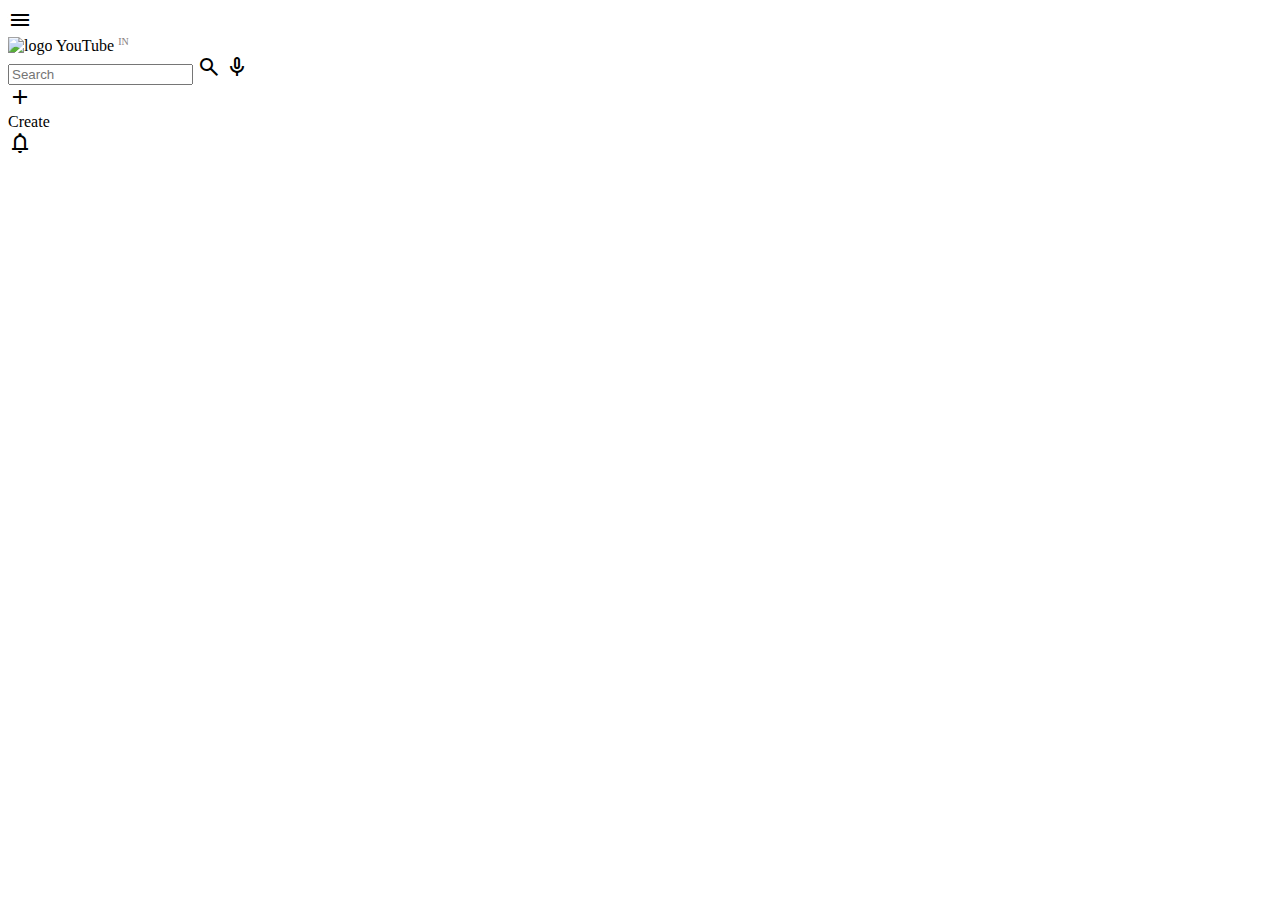
==== video-details.html @ 9fac7c85 "update UI of vidoe" ====
<!DOCTYPE html>
<html lang="en">
<head>
    <meta charset="UTF-8">
    <meta name="viewport" content="width=device-width, initial-scale=1.0">
    <title>Video Details</title>
    <link rel="stylesheet" href="style.css">
    <link rel="stylesheet" href="video.css">
    <link rel="icon" href="youtube.png">
    <link rel="stylesheet"
        href="https://fonts.googleapis.com/css2?family=Material+Symbols+Outlined:opsz,wght,FILL,GRAD@20..48,100..700,0..1,-50..200" />
    <style>
        /* Simple styles for the video player */
        #video-container {
            display: flex;
            justify-content: center;
            align-items: center;
            margin-top: 20px;
        }
        iframe {
            width: 100%;
            max-width: 800px;
            height: 450px;
        }
    </style>
</head>
<body>

    <div id="top_part">
        <div id="logo">
            <div id="slid_btn" class="material-symbols-outlined menu">menu</div>
            <div id="logo_cont">
                <img src="youtube_logo_icon.png" alt="logo">
                <span id="logoText">YouTube <sup style="font-size: 10px; color: rgb(135, 126, 126);">IN</sup></span>
            </div>
        </div>
        <div id="top_nav">

            <div id="center_part">
                <input type="text" id="search" placeholder="Search">
                <div class="material-symbols-outlined" id="s_icon">search</div>
                <span class="material-symbols-outlined" id="mike_icon">mic</span>
            </div>

            <div id="right_part">
                <div id="create_cont">
                    <span class="material-symbols-outlined">add</span>
                    <div id="create_txt">Create</div>
                </div>
                <span class="material-symbols-outlined">notifications </span>
                <img class="acc" src="unnamed.jpg" alt="">

            </div>

        </div>
    </div>
    

    <div id="video-container"></div>


    
    <script src="videos.js"> </script>

</body>
</html>
---- video.css ----
#video-container{
    position: relative;
    left: 5px;
    margin: 0;
   width: 1000px;
}
iframe {
    max-width: 1200px; 
    height: 559px; 
    border-radius: 15px;
    border: none;
}
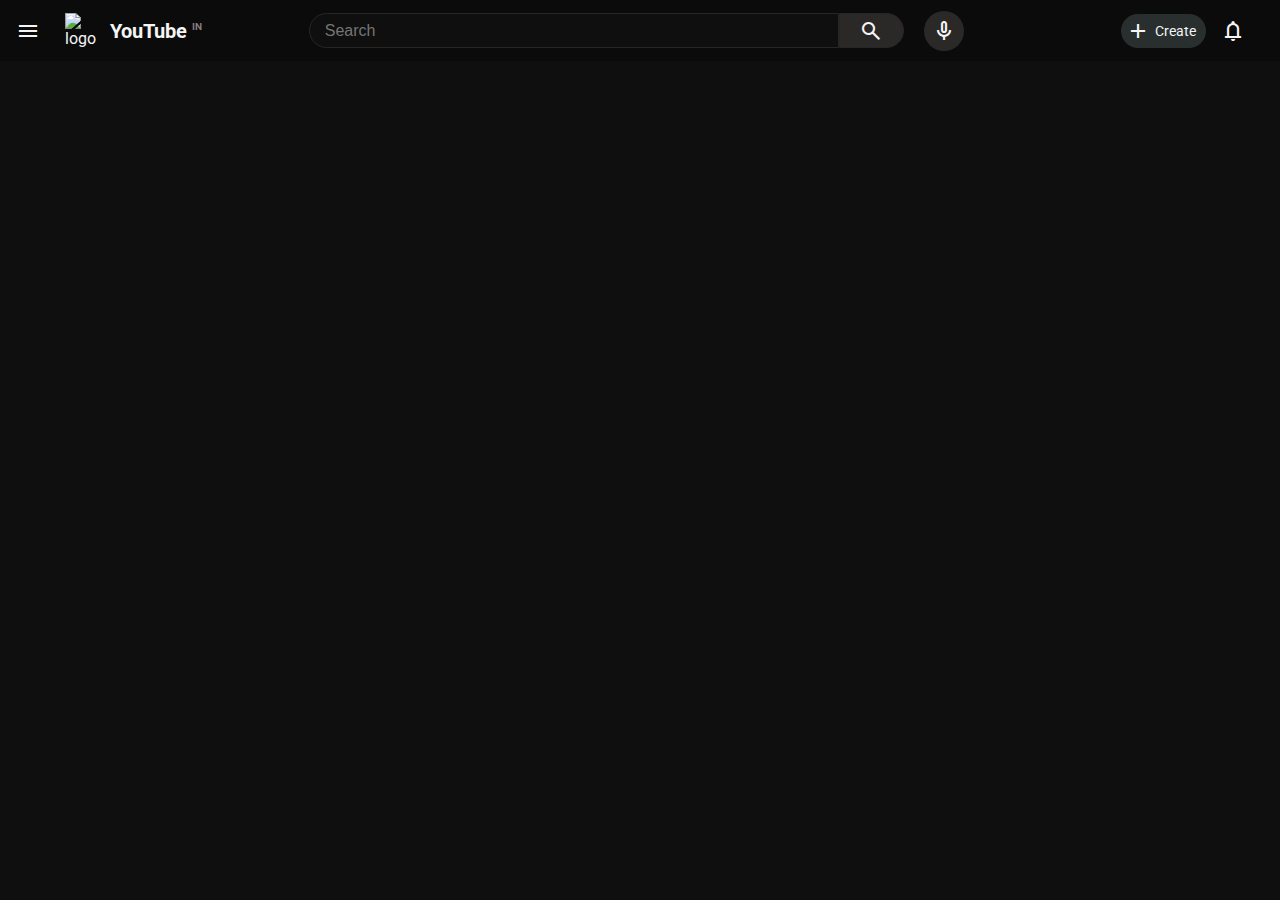
==== commit dae24472: "update" ====
--- a/video-details.html
+++ b/video-details.html
@@ -58,9 +58,7 @@
 
     <div id="video-container"></div>
 
-
-    
-    <script src="videos.js"> </script>
+<script src="videos.js"></script>
 
 </body>
 </html>
--- a/style.css
+++ b/style.css
@@ -0,0 +1,350 @@
+@import url('https://fonts.googleapis.com/css2?family=Roboto:ital,wght@0,100..900;1,100..900&display=swap');
+
+
+
+
+* {
+    padding: 0;
+    margin: 0;
+    box-sizing: border-box;
+}
+
+html, body {
+    width: 100%;
+    height: 100%;
+    background-color: #0f0f0f;
+    color: whitesmoke;
+    font-family: 'Roboto';
+}
+
+#main_grid {
+    width: 100%;
+    height: 100%;
+    display: grid;
+    grid-template-rows: 61px auto;
+}
+
+/* --------- Top Navigation --------- */
+#top_part {
+    width: 100%;
+    height: 61px;
+    display: grid;
+    grid-template-columns: 250px 1fr;
+    background-color: #0b0b0b;
+
+
+}
+#logo_cont{
+    display: flex;
+    justify-content: center;
+    align-items: center;
+}
+/* Logo Section */
+#logo {
+    display: flex;
+    align-items: center;
+    padding: 0 16px;
+    gap: 10px;
+}
+
+#logo img {
+    margin-left: 15px;
+    width: 40px;
+    height: auto;
+    box-sizing: border-box;
+}
+
+#logoText {
+    margin-left: 5px;
+    text-align: center;
+    font-size: 20px;
+    font-weight: bold;
+}
+
+/* Search + Right Part */
+#top_nav {
+    width: 100%;
+    display: flex;
+    align-items: center;
+
+    
+}
+
+/* Center Search */
+#center_part {
+    height: 100%;
+    width: 75%;
+    display: flex;
+    align-items: center;
+    justify-content: center;    
+    /* border: 1px solid red; */
+}
+
+#search {
+    width: 530px;
+    height: 35px;
+    padding: 15px;
+    font-size: 16px;
+    border-top-left-radius: 30px;
+    border-bottom-left-radius: 30px;
+    border: 1px solid rgb(40, 37, 37);
+    outline: none;
+    background-color: #0f0f0f;
+    color: white;
+}
+#s_icon{
+    width: 65px;
+    height: 35px;
+    display: flex;
+    justify-content: center;
+    align-items: center;
+    border-top-right-radius: 30px;
+    border-bottom-right-radius: 30px;
+    border: 1px solid rgb(40, 37, 37);
+    background-color: #2b2828;
+}
+#mike_icon{
+    margin-left: 20px;
+    padding: 8px;
+    border-radius: 100%;
+    background-color: #2b2828;
+
+}
+/* Right Icons */
+#right_part {
+    height: 100%;
+    width: 25%;
+    display: flex;
+    align-items: center;
+    justify-content: end;
+    /* border: 1px solid red; */
+    padding-right: 20px;
+    gap: 15px;
+}
+/* profile part part */
+#create_cont{
+    font-size: 14px;
+    padding-left: 5px;
+    padding-top: 5px;
+    padding-bottom:5px ;
+    padding-right: 10px;
+    border-radius: 50px;
+    gap: 5px;
+    background-color: rgb(41, 47, 47);
+    display: flex;
+    justify-content: center;
+    align-items: center;
+}
+
+/* --------- Bottom Section --------- */
+#bottom_part {
+    width: 100%;
+    height: 100%;
+    display: grid;
+    grid-template-columns: 250px 1fr;
+    
+    transition: grid-template-columns 0.3s ease;
+}
+#bottom_part:hover{
+    cursor: pointer;
+}
+.acc{
+    height: 30px;
+    border-radius: 100%;
+}
+/* Sidebar */
+.flex{
+    display: flex;
+}
+#left_menu {
+    width: 250px;
+    background-color: #0b0b0b;
+    padding: 10px;
+    transition: width 0.3s ease;
+}
+.menu:hover{
+    cursor: pointer;
+}
+
+/* -------Main Content ------*/
+#main_cont_with_filter {
+    background-color: #2b2828;
+    padding: 10px;
+}
+#filter{
+    height: 35px;
+    width: 100%;
+    margin-bottom: 5px;
+}
+.filter-btn{
+    background: #222;
+    color: #fff;
+    border: none;
+    padding: 8px 15px;
+    margin-right: 3px;
+    border-radius: 10px;
+    cursor: pointer;
+    font-size: 14px;
+   
+}
+.filter-btn:hover, .filter-btn.active {
+    background: #fff;
+    color: #000;
+}
+.slid_btn:hover{
+    cursor: pointer;
+}
+
+/* Sidebar Shrink Effect */
+.shrink {
+    width: 90px !important;
+    
+}
+
+.shrink + #main_cont_with_filter {
+    transition: margin-left 0.3s ease;
+}
+.flex_column{
+    display: flex;
+    flex-direction: column;
+    justify-content: center;
+    align-items: center;
+    padding: 20px 5px;
+    font-size: 12px;
+}
+#main_cont_with_filter {
+    background-color: #0b0b0b;
+    padding: 10px;
+}
+#filter{
+    height: 35px;
+    width: 100%;
+    margin-bottom: 5px;
+}
+.filter-btn{
+    background: #222;
+    color: #fff;
+    border: none;
+    padding: 8px 15px;
+    margin-right: 3px;
+    border-radius: 10px;
+    cursor: pointer;
+    font-size: 14px;
+   
+}
+.filter-btn:hover, .filter-btn.active {
+    background: #fff;
+    color: #000;
+}
+#video-container {
+    padding: 20px;
+    display: grid;
+    grid-template-columns: repeat(auto-fit, minmax(300px, 1fr));
+    gap: 15px;
+}
+
+.video {
+    border: none;
+    padding: 10px;
+    border-radius: 5px;
+    text-align: center;
+}
+
+.video img {
+    width: 100%;
+    border-radius: 5px;
+}
+.first-video {
+    width: 100%;
+    vertical-align: top;
+}
+.row{
+    position: relative;
+}
+
+
+.row img,.thum1 {
+    width: 100%;
+    height: auto;
+    cursor: pointer;
+    border-radius: 5px;
+}
+
+.videotime{
+    background-color: rgba(0, 0, 0, 0.649);
+    color: white;
+    position: absolute;
+    bottom: 8px;
+    right:5px;
+    font-family: Roboto;
+    font-weight: 500;
+    padding :4px;
+    font-size: 12px;
+    border-radius: 3px;
+}
+
+/* Video Info Styling */
+.video-info-grid {
+    display: grid;
+    grid-template-columns: 50px 1fr;
+    padding: 10px 0;
+}
+
+.chanel-pic img.pic {
+    width: 40px;
+    height: 40px;
+    border-radius: 100%;
+}
+
+.chanel-pic{
+    cursor: pointer;
+}
+.info {
+    margin-left: 10px;
+    cursor: pointer;
+}
+
+p {
+    margin: 0;
+    line-height: 1.4;
+}
+
+.title {
+    font-size: 14px;
+    font-weight: 500;
+    margin-bottom: 8px;
+    overflow:auto;
+    height: 40px;
+}
+.title::-webkit-scrollbar{
+    display:none;
+}
+
+.name, .stats {
+    font-size: 12px;
+    color: #AAAAAA;
+}
+
+.name {
+    margin-bottom: 4px;
+}
+/* Change the scrollbar track (background) */
+::-webkit-scrollbar-track {
+    background-color: #000000; /* Change this to your preferred background color */
+  }
+  
+  /* Change the scrollbar itself */
+  ::-webkit-scrollbar {
+    width: 10px; /* Adjust width */
+  }
+  
+  /* Change the scrollbar handle */
+  ::-webkit-scrollbar-thumb {
+    background-color: #888; /* Change this to your preferred color */
+    border-radius: 5px;
+  }
+  
+  /* Optional: Change color on hover */
+  ::-webkit-scrollbar-thumb:hover {
+    background-color: #555;
+  }
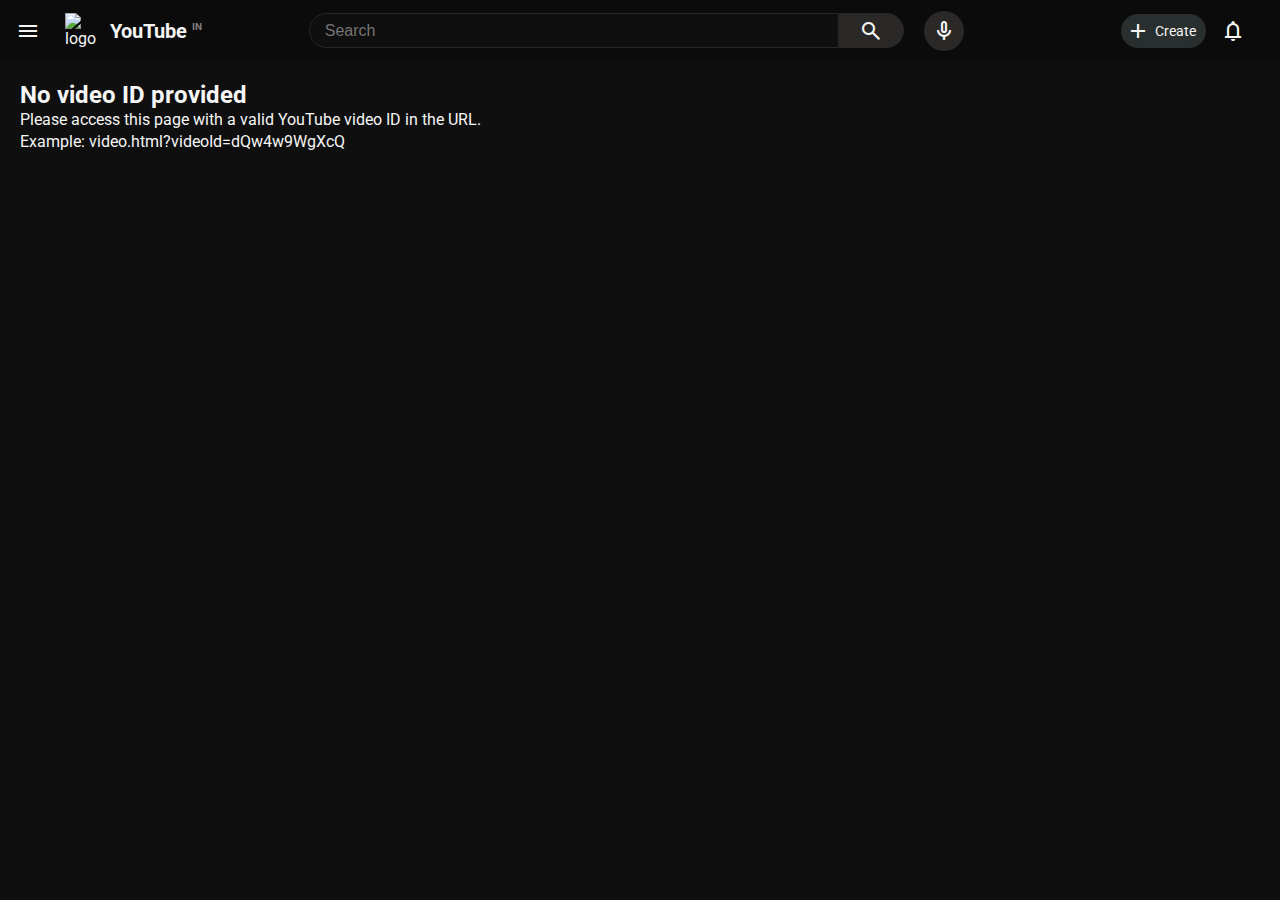
==== commit 7f94b821: "fixed ui 2nd page" ====
--- a/video-details.html
+++ b/video-details.html
@@ -56,9 +56,14 @@
     </div>
     
 
-    <div id="video-container"></div>
+    <div class="video-player-container">
+        <div id="video-player"></div>
+        <div class="related-videos-container">
+            <div id="related-videos"></div>
+        </div>
+    </div>
 
-<script src="videos.js"></script>
+<script type="module" src="videos.js"></script>
 
 </body>
 </html>
--- a/video.css
+++ b/video.css
@@ -10,3 +10,168 @@
     border-radius: 15px;
     border: none;
 }
+.video-div {
+    position: relative;
+    height: auto;
+    /* width: 1210px; */
+    top: 0px;
+    /* left: 100px; */
+    color: white;
+    display: flex;
+    /* justify-content: center; */
+    flex-direction: column;
+}
+
+.videoPage-video {
+    width: 900px;
+    border-radius: 10px;
+    height: 500px;
+    margin-bottom: 20px;
+}
+
+.videoPage-title {
+    width: 900px;
+    font-size: 20px;
+    font-weight: 700;
+    color: white;
+    margin-bottom: 10px;
+}
+
+.videoPage-video-container {
+    width: 59%;
+}
+
+.videoPage-channel-container {
+    display: flex;
+    width: 100%;
+    justify-content: space-between;
+    align-items: center;
+    margin-bottom: 10px;
+}
+
+.videoPage-channel {
+    width: 900px;
+    /* margin-right: 100px; */
+}
+
+.videoPage-channel-icon-container {
+    display: flex;
+    align-items: center;
+}
+
+.videoPage-channel-icon {
+    width: 40px;
+    height: 40px;
+    border-radius: 1000px;
+    margin-right: 10px;
+}
+
+.videoPage-description-text {
+    margin-top: 10px;
+    font-size: 15px;
+    margin-bottom: 10px;
+    background-color: hsla(0, 0%, 30%, 0.5);
+    padding: 10px;
+    border-radius: 10px;
+}
+
+.videoPage-description-text #description {
+    display: -webkit-box;
+    -webkit-line-clamp: 2; /* Number of lines to show */
+    -webkit-box-orient: vertical;
+    overflow: hidden;
+}
+
+.videoPage-likes-dislikes {
+    display: flex;
+    align-items: center;
+    height: 40px;
+    background-color: hsla(0, 0%, 30%, 0.5);
+    color: white;
+    border: none;
+    border-radius: 30px;
+    padding: 10px;
+    cursor: pointer;
+}
+
+#like-button, #dislike-button {
+    background-color: transparent;
+    color: white;
+    border: none;
+    padding: 10px;
+    cursor: pointer;
+}
+
+#like-button {
+    border-right: white 1px solid;
+}
+
+#like-button:hover, #dislike-button:hover {
+    background-color: #333;
+    border-radius: 30px;
+}
+
+#see-more-button {
+    background-color: hsla(0, 0%, 30%, 0.5);
+    color: white;
+    border: none;
+    padding: 10px 20px;
+    border-radius: 5px;
+    cursor: pointer;
+}
+
+#see-more-button:hover {
+    background-color: #333;
+}
+
+#video-player {
+    display: flex;
+}
+
+.related-videos-container {
+    width: 520px;
+    margin-left: 50px;
+    display: flex;
+    /* background-color: rgb(207, 0, 0); */
+    justify-content: start;
+    flex-direction: column;
+    color: white;
+    overflow-y: auto;
+    height: 100%;
+}
+
+.video-player-container {
+    display: flex;
+    justify-content: space-between;
+    padding: 20px;
+}
+
+.related-video {
+    display: flex;
+    align-items: center;
+    margin-bottom: 10px;
+    margin-top: 10px;
+}
+
+.related-video img {
+    width: 188px auto;
+    /* height: 94px; */
+    margin-right: 10px;
+    border-radius: 10px;
+}
+
+.related-video p {
+    color: white;
+    font-size: 14px;
+    margin: 0;
+}
+
+.related-video a{
+    display: flex;
+    /* align-items: center; */
+}
+
+.related-video-div a{
+    display: flex;
+    flex-direction: column;
+}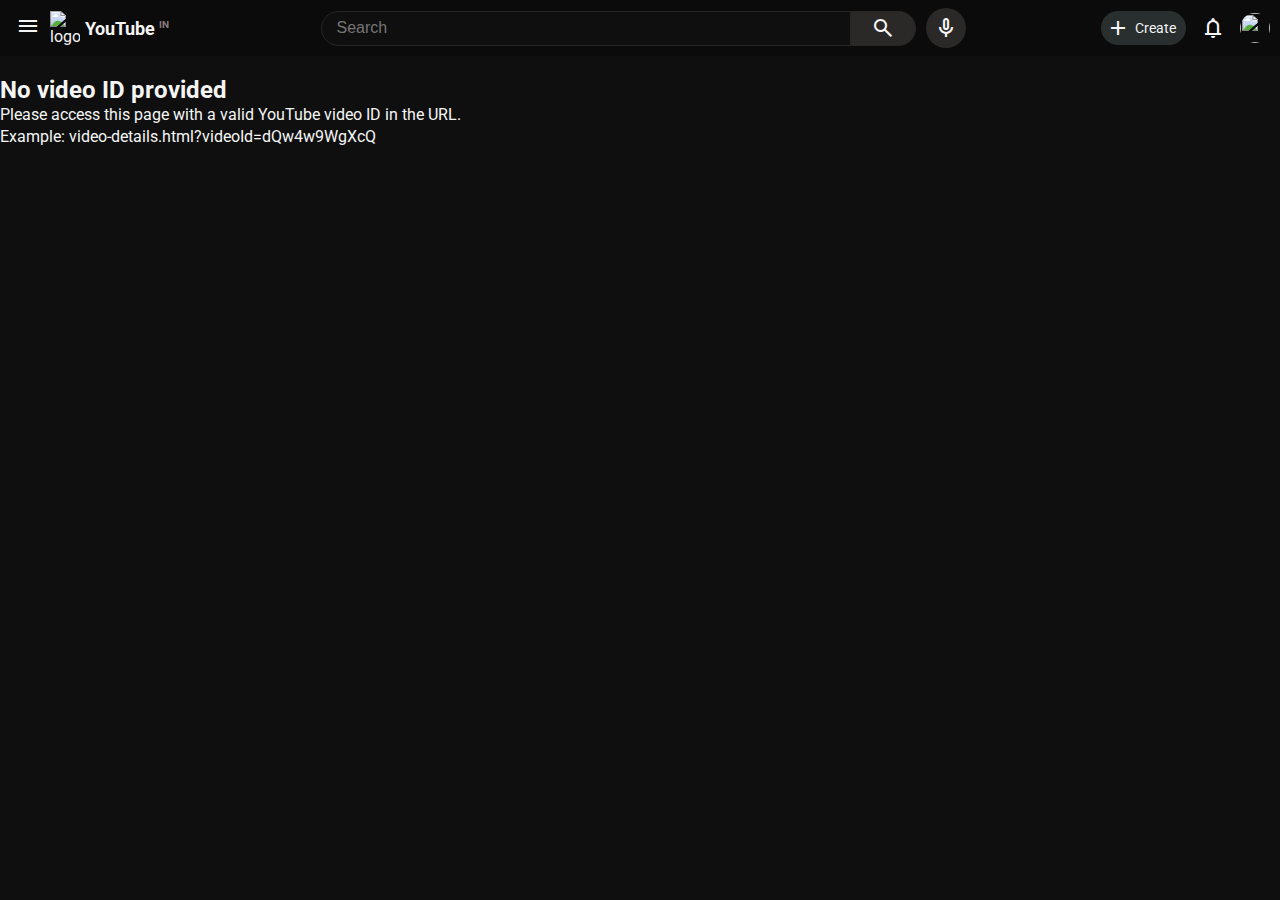
==== commit 8f91e7fd: "improve ui" ====
--- a/video-details.html
+++ b/video-details.html
@@ -55,13 +55,18 @@
         </div>
     </div>
     
-
+    <div class="container">
+        <div class="left-section">
     <div class="video-player-container">
         <div id="video-player"></div>
+    </div>
+        <div class="right-section">
         <div class="related-videos-container">
             <div id="related-videos"></div>
         </div>
     </div>
+</div>
+</div>
 
 <script type="module" src="videos.js"></script>
 
--- a/style.css
+++ b/style.css
@@ -1,7 +1,4 @@
 @import url('https://fonts.googleapis.com/css2?family=Roboto:ital,wght@0,100..900;1,100..900&display=swap');
-
-
-
 
 * {
     padding: 0;
@@ -14,31 +11,35 @@
     height: 100%;
     background-color: #0f0f0f;
     color: whitesmoke;
-    font-family: 'Roboto';
+    font-family: 'Roboto', sans-serif;
+    overflow-x: hidden;
 }
 
 #main_grid {
     width: 100%;
     height: 100%;
     display: grid;
-    grid-template-rows: 61px auto;
+    grid-template-rows: auto 1fr;
 }
 
 /* --------- Top Navigation --------- */
 #top_part {
     width: 100%;
-    height: 61px;
     display: grid;
-    grid-template-columns: 250px 1fr;
+    grid-template-columns: auto 1fr;
     background-color: #0b0b0b;
-
-
-}
-#logo_cont{
-    display: flex;
-    justify-content: center;
-    align-items: center;
-}
+    position: sticky;
+    top: 0;
+    z-index: 100;
+    padding: 8px 0;
+}
+
+#logo_cont {
+    display: flex;
+    justify-content: flex-start;
+    align-items: center;
+}
+
 /* Logo Section */
 #logo {
     display: flex;
@@ -48,8 +49,7 @@
 }
 
 #logo img {
-    margin-left: 15px;
-    width: 40px;
+    width: 30px;
     height: auto;
     box-sizing: border-box;
 }
@@ -57,8 +57,9 @@
 #logoText {
     margin-left: 5px;
     text-align: center;
-    font-size: 20px;
+    font-size: 18px;
     font-weight: bold;
+    white-space: nowrap;
 }
 
 /* Search + Right Part */
@@ -66,22 +67,24 @@
     width: 100%;
     display: flex;
     align-items: center;
-
-    
+    justify-content: space-between;
+    flex-wrap: wrap;
 }
 
 /* Center Search */
 #center_part {
     height: 100%;
-    width: 75%;
-    display: flex;
-    align-items: center;
-    justify-content: center;    
-    /* border: 1px solid red; */
+    flex: 1;
+    display: flex;
+    align-items: center;
+    justify-content: center;
+    margin: 0 10px;
+    min-width: 200px;
 }
 
 #search {
-    width: 530px;
+    width: 100%;
+    max-width: 530px;
     height: 35px;
     padding: 15px;
     font-size: 16px;
@@ -92,7 +95,8 @@
     background-color: #0f0f0f;
     color: white;
 }
-#s_icon{
+
+#s_icon {
     width: 65px;
     height: 35px;
     display: flex;
@@ -103,31 +107,28 @@
     border: 1px solid rgb(40, 37, 37);
     background-color: #2b2828;
 }
-#mike_icon{
-    margin-left: 20px;
+
+#mike_icon {
+    margin-left: 10px;
     padding: 8px;
     border-radius: 100%;
     background-color: #2b2828;
-
-}
+}
+
 /* Right Icons */
 #right_part {
-    height: 100%;
-    width: 25%;
-    display: flex;
-    align-items: center;
-    justify-content: end;
-    /* border: 1px solid red; */
-    padding-right: 20px;
+    display: flex;
+    align-items: center;
+    justify-content: flex-end;
+    padding-right: 10px;
     gap: 15px;
-}
-/* profile part part */
-#create_cont{
+    flex-shrink: 0;
+}
+
+/* profile part */
+#create_cont {
     font-size: 14px;
-    padding-left: 5px;
-    padding-top: 5px;
-    padding-bottom:5px ;
-    padding-right: 10px;
+    padding: 5px 10px 5px 5px;
     border-radius: 50px;
     gap: 5px;
     background-color: rgb(41, 47, 47);
@@ -139,44 +140,74 @@
 /* --------- Bottom Section --------- */
 #bottom_part {
     width: 100%;
-    height: 100%;
+    height: calc(100vh - 61px);
     display: grid;
-    grid-template-columns: 250px 1fr;
-    
+    grid-template-columns: auto 1fr;
+    overflow: hidden;
     transition: grid-template-columns 0.3s ease;
 }
-#bottom_part:hover{
-    cursor: pointer;
-}
-.acc{
+
+.acc {
     height: 30px;
+    width: 30px;
     border-radius: 100%;
-}
+    object-fit: cover;
+}
+
 /* Sidebar */
-.flex{
-    display: flex;
-}
+.flex {
+    display: flex;
+    align-items: center;
+    gap: 10px;
+    padding: 10px;
+}
+
 #left_menu {
     width: 250px;
     background-color: #0b0b0b;
     padding: 10px;
     transition: width 0.3s ease;
-}
-.menu:hover{
-    cursor: pointer;
+    overflow-y: auto;
+    overflow-x: hidden;
+    height: 100%;
+}
+
+.menu {
+    border-radius: 10px;
+    transition: background-color 0.2s;
+    margin-bottom: 5px;
+}
+
+.menu:hover {
+    cursor: pointer;
+    background-color: #222;
 }
 
 /* -------Main Content ------*/
 #main_cont_with_filter {
-    background-color: #2b2828;
+    background-color: #0b0b0b;
     padding: 10px;
-}
-#filter{
-    height: 35px;
-    width: 100%;
-    margin-bottom: 5px;
-}
-.filter-btn{
+    overflow-y: auto;
+    height: 100%;
+}
+
+#filter {
+    height: auto;
+    width: 100%;
+    margin-bottom: 10px;
+    display: flex;
+    flex-wrap: wrap;
+    gap: 5px;
+    padding: 5px 0;
+    overflow-x: auto;
+    -webkit-overflow-scrolling: touch;
+    position: sticky;
+    top: 0;
+    background-color: #0b0b0b;
+    z-index: 10;
+}
+
+.filter-btn {
     background: #222;
     color: #fff;
     border: none;
@@ -185,43 +216,445 @@
     border-radius: 10px;
     cursor: pointer;
     font-size: 14px;
-   
-}
+    white-space: nowrap;
+}
+
 .filter-btn:hover, .filter-btn.active {
     background: #fff;
     color: #000;
 }
-.slid_btn:hover{
+
+.slid_btn:hover {
     cursor: pointer;
 }
 
 /* Sidebar Shrink Effect */
 .shrink {
     width: 90px !important;
-    
-}
-
-.shrink + #main_cont_with_filter {
-    transition: margin-left 0.3s ease;
-}
-.flex_column{
+}
+
+.flex_column {
     display: flex;
     flex-direction: column;
     justify-content: center;
     align-items: center;
-    padding: 20px 5px;
+    padding: 15px 5px;
     font-size: 12px;
-}
+    text-align: center;
+}
+
+/* Video Grid */
+#video-container {
+    padding: 10px;
+    display: grid;
+    grid-template-columns: repeat(auto-fill, minmax(250px, 1fr));
+    gap: 15px;
+}
+
+.video {
+    border: none;
+    padding: 5px;
+    border-radius: 5px;
+    text-align: center;
+    transition: transform 0.2s;
+}
+
+.video:hover {
+    transform: scale(1.02);
+}
+
+.video img {
+    width: 100%;
+    border-radius: 8px;
+    aspect-ratio: 16 / 9;
+    object-fit: cover;
+}
+
+.first-video {
+    width: 100%;
+    vertical-align: top;
+}
+
+.row {
+    position: relative;
+}
+
+.row img, .thum1 {
+    width: 100%;
+    height: auto;
+    cursor: pointer;
+    border-radius: 8px;
+    aspect-ratio: 16 / 9;
+    object-fit: cover;
+}
+
+.videotime {
+    background-color: rgba(0, 0, 0, 0.8);
+    color: white;
+    position: absolute;
+    bottom: 8px;
+    right: 5px;
+    font-weight: 500;
+    padding: 4px;
+    font-size: 12px;
+    border-radius: 3px;
+}
+
+/* Video Info Styling */
+.video-info-grid {
+    display: grid;
+    grid-template-columns: 50px 1fr;
+    padding: 10px 0;
+}
+
+.chanel-pic img.pic {
+    width: 40px;
+    height: 40px;
+    border-radius: 100%;
+    object-fit: cover;
+}
+
+.chanel-pic {
+    cursor: pointer;
+}
+
+.info {
+    margin-left: 10px;
+    cursor: pointer;
+}
+
+p {
+    margin: 0;
+    line-height: 1.4;
+}
+
+.title {
+    font-size: 14px;
+    font-weight: 500;
+    margin-bottom: 8px;
+    overflow: hidden;
+    display: -webkit-box;
+    -webkit-line-clamp: 2;
+    -webkit-box-orient: vertical;
+    height: auto;
+    max-height: 40px;
+}
+
+.name, .stats {
+    font-size: 12px;
+    color: #AAAAAA;
+}
+
+.name {
+    margin-bottom: 4px;
+}
+
+/* Scrollbar styling */
+::-webkit-scrollbar-track {
+    background-color: #0b0b0b;
+}
+
+::-webkit-scrollbar {
+    width: 8px;
+    height: 8px;
+}
+
+::-webkit-scrollbar-thumb {
+    background-color: #444;
+    border-radius: 5px;
+}
+
+::-webkit-scrollbar-thumb:hover {
+    background-color: #555;
+}
+
+/* Media Queries for Responsiveness */
+@media only screen and (max-width: 1200px) {
+    #video-container {
+        grid-template-columns: repeat(auto-fill, minmax(220px, 1fr));
+    }
+}
+
+@media only screen and (max-width: 992px) {
+    #bottom_part {
+        grid-template-columns: 90px 1fr;
+    }
+    
+    #left_menu {
+        width: 90px;
+    }
+    
+    .flex {
+        flex-direction: column;
+        gap: 5px;
+        padding: 8px 5px;
+    }
+    
+    #logoText {
+        display: none;
+    }
+}
+
+@media only screen and (max-width: 768px) {
+    #top_part {
+        grid-template-columns: auto 1fr;
+        padding: 5px 0;
+    }
+    
+    #logo img {
+        width: 25px;
+    }
+    
+    #center_part {
+        order: 3;
+        width: 100%;
+        margin-top: 10px;
+        padding: 0 10px;
+    }
+    
+    #top_nav {
+        grid-column: 1 / -1;
+        flex-direction: column;
+        align-items: flex-start;
+    }
+    
+    #right_part {
+        position: absolute;
+        top: 5px;
+        right: 10px;
+    }
+    
+    #video-container {
+        grid-template-columns: repeat(auto-fill, minmax(200px, 1fr));
+        padding: 5px;
+    }
+    
+    .title {
+        font-size: 13px;
+    }
+}
+
+@media only screen and (max-width: 576px) {
+    #bottom_part {
+        grid-template-columns: 1fr;
+    }
+    
+    #left_menu {
+        display: none;
+    }
+    
+    #video-container {
+        grid-template-columns: 1fr;
+    }@import url('https://fonts.googleapis.com/css2?family=Roboto:ital,wght@0,100..900;1,100..900&display=swap');
+
+* {
+    padding: 0;
+    margin: 0;
+    box-sizing: border-box;
+}
+
+html, body {
+    width: 100%;
+    height: 100%;
+    background-color: #0f0f0f;
+    color: whitesmoke;
+    font-family: 'Roboto', sans-serif;
+    overflow-x: hidden;
+}
+
+#main_grid {
+    width: 100%;
+    height: 100%;
+    display: grid;
+    grid-template-rows: auto 1fr;
+}
+
+/* --------- Top Navigation --------- */
+#top_part {
+    width: 100%;
+    display: grid;
+    grid-template-columns: auto 1fr;
+    background-color: #0b0b0b;
+    position: sticky;
+    top: 0;
+    z-index: 100;
+    padding: 8px 0;
+}
+
+#logo_cont {
+    display: flex;
+    justify-content: flex-start;
+    align-items: center;
+}
+
+/* Logo Section */
+#logo {
+    display: flex;
+    align-items: center;
+    padding: 0 16px;
+    gap: 10px;
+}
+
+#logo img {
+    width: 30px;
+    height: auto;
+    box-sizing: border-box;
+}
+
+#logoText {
+    margin-left: 5px;
+    text-align: center;
+    font-size: 18px;
+    font-weight: bold;
+    white-space: nowrap;
+}
+
+/* Search + Right Part */
+#top_nav {
+    width: 100%;
+    display: flex;
+    align-items: center;
+    justify-content: space-between;
+    flex-wrap: wrap;
+}
+
+/* Center Search */
+#center_part {
+    height: 100%;
+    flex: 1;
+    display: flex;
+    align-items: center;
+    justify-content: center;
+    margin: 0 10px;
+    min-width: 200px;
+}
+
+#search {
+    width: 100%;
+    max-width: 530px;
+    height: 35px;
+    padding: 15px;
+    font-size: 16px;
+    border-top-left-radius: 30px;
+    border-bottom-left-radius: 30px;
+    border: 1px solid rgb(40, 37, 37);
+    outline: none;
+    background-color: #0f0f0f;
+    color: white;
+}
+
+#s_icon {
+    width: 65px;
+    height: 35px;
+    display: flex;
+    justify-content: center;
+    align-items: center;
+    border-top-right-radius: 30px;
+    border-bottom-right-radius: 30px;
+    border: 1px solid rgb(40, 37, 37);
+    background-color: #2b2828;
+}
+
+#mike_icon {
+    margin-left: 10px;
+    padding: 8px;
+    border-radius: 100%;
+    background-color: #2b2828;
+}
+
+/* Right Icons */
+#right_part {
+    display: flex;
+    align-items: center;
+    justify-content: flex-end;
+    padding-right: 10px;
+    gap: 15px;
+    flex-shrink: 0;
+}
+
+/* profile part */
+#create_cont {
+    font-size: 14px;
+    padding: 5px 10px 5px 5px;
+    border-radius: 50px;
+    gap: 5px;
+    background-color: rgb(41, 47, 47);
+    display: flex;
+    justify-content: center;
+    align-items: center;
+}
+
+/* --------- Bottom Section --------- */
+#bottom_part {
+    width: 100%;
+    height: calc(100vh - 61px);
+    display: grid;
+    grid-template-columns: auto 1fr;
+    overflow: hidden;
+    transition: grid-template-columns 0.3s ease;
+}
+
+.acc {
+    height: 30px;
+    width: 30px;
+    border-radius: 100%;
+    object-fit: cover;
+}
+
+/* Sidebar */
+.flex {
+    display: flex;
+    align-items: center;
+    gap: 10px;
+    padding: 10px;
+}
+
+#left_menu {
+    width: 250px;
+    background-color: #0b0b0b;
+    padding: 10px;
+    transition: width 0.3s ease;
+    overflow-y: auto;
+    overflow-x: hidden;
+    height: 100%;
+}
+
+.menu {
+    border-radius: 10px;
+    transition: background-color 0.2s;
+    margin-bottom: 5px;
+}
+
+.menu:hover {
+    cursor: pointer;
+    background-color: #222;
+}
+
+/* -------Main Content ------*/
 #main_cont_with_filter {
     background-color: #0b0b0b;
     padding: 10px;
-}
-#filter{
-    height: 35px;
-    width: 100%;
-    margin-bottom: 5px;
-}
-.filter-btn{
+    overflow-y: auto;
+    height: 100%;
+}
+
+#filter {
+    height: auto;
+    width: 100%;
+    margin-bottom: 10px;
+    display: flex;
+    flex-wrap: wrap;
+    gap: 5px;
+    padding: 5px 0;
+    overflow-x: auto;
+    -webkit-overflow-scrolling: touch;
+    position: sticky;
+    top: 0;
+    background-color: #0b0b0b;
+    z-index: 10;
+}
+
+.filter-btn {
     background: #222;
     color: #fff;
     border: none;
@@ -230,55 +663,86 @@
     border-radius: 10px;
     cursor: pointer;
     font-size: 14px;
-   
-}
+    white-space: nowrap;
+}
+
 .filter-btn:hover, .filter-btn.active {
     background: #fff;
     color: #000;
 }
+
+.slid_btn:hover {
+    cursor: pointer;
+}
+
+/* Sidebar Shrink Effect */
+.shrink {
+    width: 90px !important;
+}
+
+.flex_column {
+    display: flex;
+    flex-direction: column;
+    justify-content: center;
+    align-items: center;
+    padding: 15px 5px;
+    font-size: 12px;
+    text-align: center;
+}
+
+/* Video Grid */
 #video-container {
-    padding: 20px;
+    padding: 10px;
     display: grid;
-    grid-template-columns: repeat(auto-fit, minmax(300px, 1fr));
+    grid-template-columns: repeat(auto-fill, minmax(250px, 1fr));
     gap: 15px;
 }
 
 .video {
     border: none;
-    padding: 10px;
+    padding: 5px;
     border-radius: 5px;
     text-align: center;
+    transition: transform 0.2s;
+}
+
+.video:hover {
+    transform: scale(1.02);
 }
 
 .video img {
     width: 100%;
-    border-radius: 5px;
-}
+    border-radius: 8px;
+    aspect-ratio: 16 / 9;
+    object-fit: cover;
+}
+
 .first-video {
     width: 100%;
     vertical-align: top;
 }
-.row{
+
+.row {
     position: relative;
 }
 
-
-.row img,.thum1 {
+.row img, .thum1 {
     width: 100%;
     height: auto;
     cursor: pointer;
-    border-radius: 5px;
-}
-
-.videotime{
-    background-color: rgba(0, 0, 0, 0.649);
+    border-radius: 8px;
+    aspect-ratio: 16 / 9;
+    object-fit: cover;
+}
+
+.videotime {
+    background-color: rgba(0, 0, 0, 0.8);
     color: white;
     position: absolute;
     bottom: 8px;
-    right:5px;
-    font-family: Roboto;
+    right: 5px;
     font-weight: 500;
-    padding :4px;
+    padding: 4px;
     font-size: 12px;
     border-radius: 3px;
 }
@@ -294,11 +758,13 @@
     width: 40px;
     height: 40px;
     border-radius: 100%;
-}
-
-.chanel-pic{
-    cursor: pointer;
-}
+    object-fit: cover;
+}
+
+.chanel-pic {
+    cursor: pointer;
+}
+
 .info {
     margin-left: 10px;
     cursor: pointer;
@@ -313,11 +779,12 @@
     font-size: 14px;
     font-weight: 500;
     margin-bottom: 8px;
-    overflow:auto;
-    height: 40px;
-}
-.title::-webkit-scrollbar{
-    display:none;
+    overflow: hidden;
+    display: -webkit-box;
+    -webkit-line-clamp: 2;
+    -webkit-box-orient: vertical;
+    height: auto;
+    max-height: 40px;
 }
 
 .name, .stats {
@@ -328,23 +795,145 @@
 .name {
     margin-bottom: 4px;
 }
-/* Change the scrollbar track (background) */
+
+/* Scrollbar styling */
 ::-webkit-scrollbar-track {
-    background-color: #000000; /* Change this to your preferred background color */
-  }
-  
-  /* Change the scrollbar itself */
-  ::-webkit-scrollbar {
-    width: 10px; /* Adjust width */
-  }
-  
-  /* Change the scrollbar handle */
-  ::-webkit-scrollbar-thumb {
-    background-color: #888; /* Change this to your preferred color */
+    background-color: #0b0b0b;
+}
+
+::-webkit-scrollbar {
+    width: 8px;
+    height: 8px;
+}
+
+::-webkit-scrollbar-thumb {
+    background-color: #444;
     border-radius: 5px;
-  }
-  
-  /* Optional: Change color on hover */
-  ::-webkit-scrollbar-thumb:hover {
+}
+
+::-webkit-scrollbar-thumb:hover {
     background-color: #555;
-  }
+}
+
+/* Media Queries for Responsiveness */
+@media only screen and (max-width: 1200px) {
+    #video-container {
+        grid-template-columns: repeat(auto-fill, minmax(220px, 1fr));
+    }
+}
+
+@media only screen and (max-width: 992px) {
+    #bottom_part {
+        grid-template-columns: 90px 1fr;
+    }
+    
+    #left_menu {
+        width: 90px;
+    }
+    
+    .flex {
+        flex-direction: column;
+        gap: 5px;
+        padding: 8px 5px;
+    }
+    
+    #logoText {
+        display: none;
+    }
+}
+
+@media only screen and (max-width: 768px) {
+    #top_part {
+        grid-template-columns: auto 1fr;
+        padding: 5px 0;
+    }
+    
+    #logo img {
+        width: 25px;
+    }
+    
+    #center_part {
+        order: 3;
+        width: 100%;
+        margin-top: 10px;
+        padding: 0 10px;
+    }
+    
+    #top_nav {
+        grid-column: 1 / -1;
+        flex-direction: column;
+        align-items: flex-start;
+    }
+    
+    #right_part {
+        position: absolute;
+        top: 5px;
+        right: 10px;
+    }
+    
+    #video-container {
+        grid-template-columns: repeat(auto-fill, minmax(200px, 1fr));
+        padding: 5px;
+    }
+    
+    .title {
+        font-size: 13px;
+    }
+}
+
+@media only screen and (max-width: 576px) {
+    #bottom_part {
+        grid-template-columns: 1fr;
+    }
+    
+    #left_menu {
+        display: none;
+    }
+    
+    #video-container {
+        grid-template-columns: 1fr;
+    }
+    
+    .video-info-grid {
+        grid-template-columns: 40px 1fr;
+    }
+    
+    .chanel-pic img.pic {
+        width: 35px;
+        height: 35px;
+    }
+    
+    #mike_icon {
+        display: none;
+    }
+    
+    #right_part {
+        gap: 10px;
+    }
+    
+    .title {
+        -webkit-line-clamp: 2;
+    }
+}
+    
+    .video-info-grid {
+        grid-template-columns: 40px 1fr;
+    }
+    
+    .chanel-pic img.pic {
+        width: 35px;
+        height: 35px;
+    }
+    
+    #mike_icon {
+        display: none;
+    }
+    
+    #right_part {
+        gap: 10px;
+    }
+    
+    .title {
+        -webkit-line-clamp: 2;
+    }
+}--- a/video.css
+++ b/video.css
@@ -1,46 +1,50 @@
-#video-container{
+/* Main container styling */
+#video-container {
     position: relative;
-    left: 5px;
     margin: 0;
-   width: 1000px;
-}
+    width: 100%;
+    max-width: 1200px;
+    padding: 0 5px;
+}
+
+/* Video player styling */
 iframe {
-    max-width: 1200px; 
-    height: 559px; 
+    width: 100%;
+    max-width: 1000px;
+    height: 562px;
     border-radius: 15px;
     border: none;
-}
+    display: block;
+}
+
+.videoPage-video {
+    width: 100%;
+    max-width: 1000px;
+    height: 550px;
+    border-radius: 10px;
+    margin-bottom: 20px;
+}
+
 .video-div {
     position: relative;
     height: auto;
-    /* width: 1210px; */
-    top: 0px;
-    /* left: 100px; */
-    color: white;
-    display: flex;
-    /* justify-content: center; */
+    color: white;
+    display: flex;
     flex-direction: column;
 }
 
-.videoPage-video {
-    width: 900px;
-    border-radius: 10px;
-    height: 500px;
-    margin-bottom: 20px;
-}
-
+/* Video title styling */
 .videoPage-title {
-    width: 900px;
+    width: 100%;
+    max-width: 900px;
     font-size: 20px;
     font-weight: 700;
     color: white;
     margin-bottom: 10px;
-}
-
-.videoPage-video-container {
-    width: 59%;
-}
-
+    line-height: 1.4;
+}
+
+/* Channel information container */
 .videoPage-channel-container {
     display: flex;
     width: 100%;
@@ -50,8 +54,8 @@
 }
 
 .videoPage-channel {
-    width: 900px;
-    /* margin-right: 100px; */
+    width: 100%;
+    max-width: 900px;
 }
 
 .videoPage-channel-icon-container {
@@ -62,17 +66,20 @@
 .videoPage-channel-icon {
     width: 40px;
     height: 40px;
-    border-radius: 1000px;
+    border-radius: 50%;
     margin-right: 10px;
 }
 
+/* Video description styling */
 .videoPage-description-text {
     margin-top: 10px;
     font-size: 15px;
+    line-height: 1.5;
     margin-bottom: 10px;
     background-color: hsla(0, 0%, 30%, 0.5);
-    padding: 10px;
-    border-radius: 10px;
+    padding: 15px;
+    border-radius: 10px;
+    transition: all 0.3s ease;
 }
 
 .videoPage-description-text #description {
@@ -80,8 +87,10 @@
     -webkit-line-clamp: 2; /* Number of lines to show */
     -webkit-box-orient: vertical;
     overflow: hidden;
-}
-
+    transition: all 0.3s ease;
+}
+
+/* Like/dislike button styling */
 .videoPage-likes-dislikes {
     display: flex;
     align-items: center;
@@ -90,16 +99,18 @@
     color: white;
     border: none;
     border-radius: 30px;
+    padding: 10px 15px;
+    cursor: pointer;
+    transition: background-color 0.2s ease;
+}
+
+#like-button, #dislike-button {
+    background-color: transparent;
+    color: white;
+    border: none;
     padding: 10px;
     cursor: pointer;
-}
-
-#like-button, #dislike-button {
-    background-color: transparent;
-    color: white;
-    border: none;
-    padding: 10px;
-    cursor: pointer;
+    transition: background-color 0.2s ease, transform 0.1s ease;
 }
 
 #like-button {
@@ -107,8 +118,9 @@
 }
 
 #like-button:hover, #dislike-button:hover {
-    background-color: #333;
+    background-color: hsla(0, 0%, 40%, 0.7);
     border-radius: 30px;
+    transform: scale(1.05);
 }
 
 #see-more-button {
@@ -118,60 +130,133 @@
     padding: 10px 20px;
     border-radius: 5px;
     cursor: pointer;
+    transition: background-color 0.2s ease;
+    font-weight: 500;
 }
 
 #see-more-button:hover {
-    background-color: #333;
-}
-
+    background-color: hsla(0, 0%, 40%, 0.7);
+}
+
+/* Video player layout */
 #video-player {
     display: flex;
-}
-
+    flex-wrap: wrap;
+    gap: 20px;
+}
+
+.video-player-container {
+    display: flex;
+    justify-content: space-between;
+    flex-wrap: wrap;
+    padding: 20px 0;
+    gap: 20px;
+}
+
+/* Related videos section */
 .related-videos-container {
-    width: 520px;
-    margin-left: 50px;
-    display: flex;
-    /* background-color: rgb(207, 0, 0); */
+    width: 100%;
+    max-width: 520px;
+    display: flex;
     justify-content: start;
     flex-direction: column;
     color: white;
     overflow-y: auto;
-    height: 100%;
-}
-
-.video-player-container {
-    display: flex;
-    justify-content: space-between;
-    padding: 20px;
+    max-height: 800px;
+    scrollbar-width: thin;
+    scrollbar-color: hsla(0, 0%, 40%, 0.5) transparent;
+}
+
+.related-videos-container::-webkit-scrollbar {
+    width: 8px;
+}
+
+.related-videos-container::-webkit-scrollbar-track {
+    background: transparent;
+}
+
+.related-videos-container::-webkit-scrollbar-thumb {
+    background-color: hsla(0, 0%, 40%, 0.5);
+    border-radius: 10px;
 }
 
 .related-video {
     display: flex;
-    align-items: center;
-    margin-bottom: 10px;
-    margin-top: 10px;
+    align-items: flex-start;
+    margin-bottom: 15px;
+    padding-bottom: 15px;
+    border-bottom: 1px solid hsla(0, 100%, 50%, 0.3);
+    border-radius: 8px;
+    transition: transform 0.2s ease, background-color 0.2s ease;
+    padding: 10px;
+}
+
+.related-video:hover {
+    background-color: hsla(0, 0%, 25%, 0.5);
+    transform: translateX(5px);
 }
 
 .related-video img {
-    width: 188px auto;
-    /* height: 94px; */
+    width: 168px;
+    height: auto;
     margin-right: 10px;
     border-radius: 10px;
+    object-fit: cover;
 }
 
 .related-video p {
     color: white;
     font-size: 14px;
-    margin: 0;
-}
-
-.related-video a{
-    display: flex;
-    /* align-items: center; */
-}
-
-.related-video-div a{
+    line-height: 1.4;
+    margin: 5px 0;
+}
+
+.related-video a {
+    display: flex;
+    text-decoration: none;
+}
+
+.related-video-div a {
     display: flex;
     flex-direction: column;
+}
+
+/* Media queries for responsiveness */
+@media (max-width: 1200px) {
+    #video-container {
+        width: 100%;
+    }
+    
+    .related-videos-container {
+        margin-left: 0;
+    }
+}
+
+@media (max-width: 900px) {
+    iframe, .videoPage-video {
+        height: 450px;
+    }
+    
+    #video-player {
+        flex-direction: column;
+    }
+    
+    .related-videos-container {
+        width: 100%;
+        max-width: 100%;
+    }
+}
+
+@media (max-width: 600px) {
+    iframe, .videoPage-video {
+        height: 300px;
+    }
+    
+    .videoPage-title {
+        font-size: 18px;
+    }
+    
+    .related-video img {
+        width: 120px;
+    }
 }